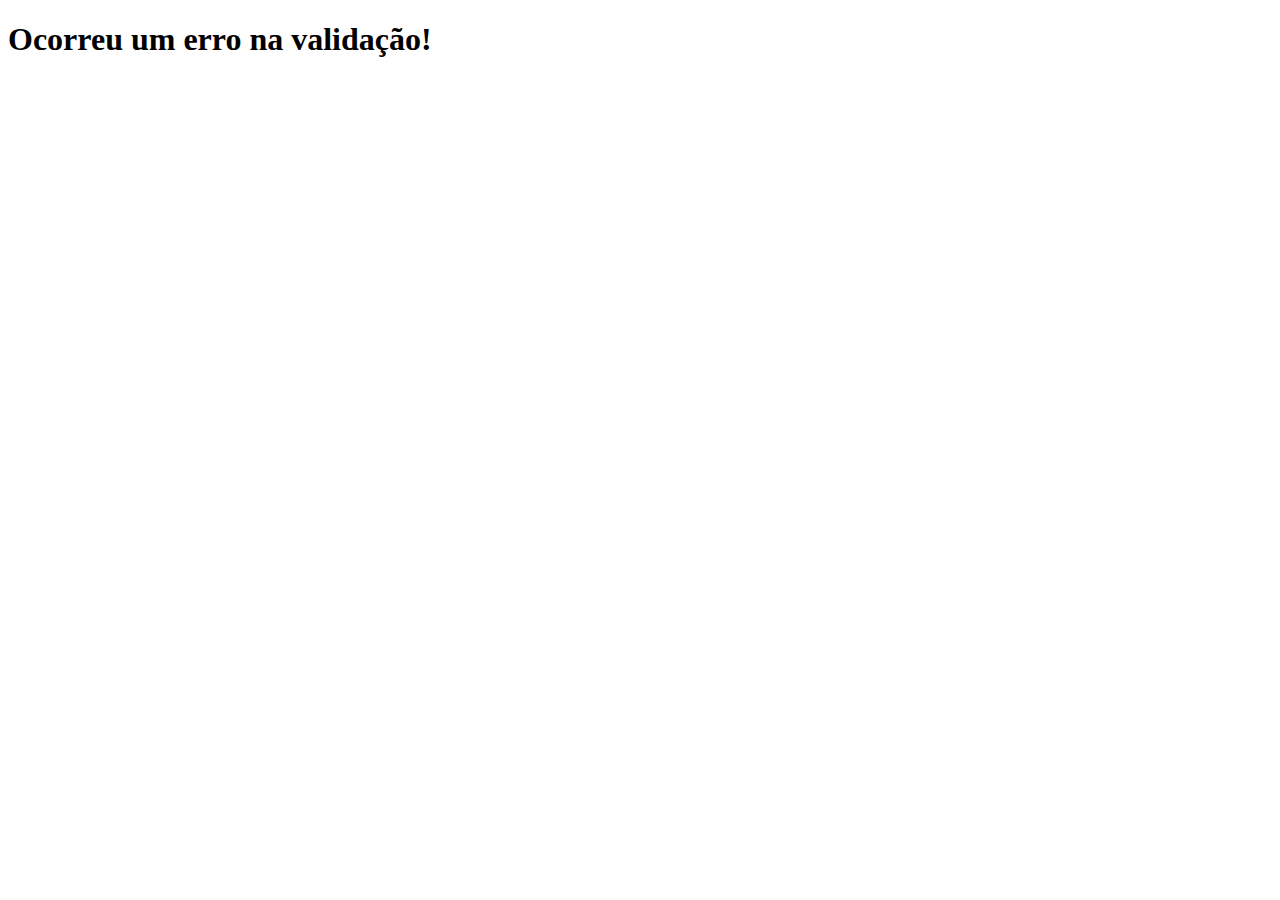
==== erro.html @ ad727cf3 "Comitado triste parte 2" ====
<!DOCTYPE html>
<html lang="pt-br">
<head>
    <meta charset="UTF-8">
    <meta http-equiv="X-UA-Compatible" content="IE=edge">
    <meta name="viewport" content="width=device-width, initial-scale=1.0">
    <title>Erro</title>
</head>
<body>
    <h1>Ocorreu um erro na validação!</h1>

</body>
</html>
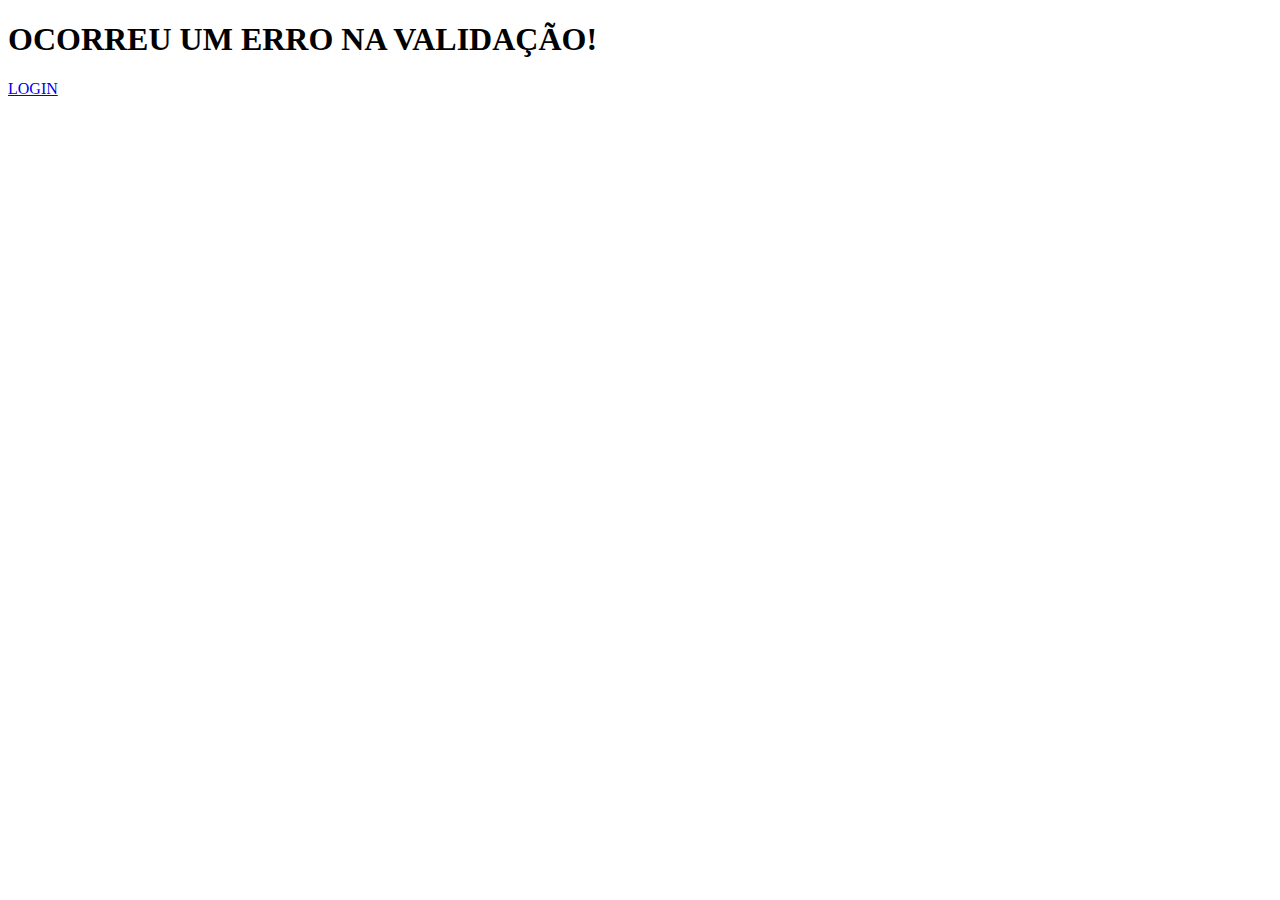
==== commit 92169f80: "COMMIT DE FILHO DA PUTA" ====
--- a/erro.html
+++ b/erro.html
@@ -4,10 +4,12 @@
     <meta charset="UTF-8">
     <meta http-equiv="X-UA-Compatible" content="IE=edge">
     <meta name="viewport" content="width=device-width, initial-scale=1.0">
-    <title>Erro</title>
+    <title>ERRO</title>
 </head>
 <body>
-    <h1>Ocorreu um erro na validação!</h1>
-
+    <h1>OCORREU UM ERRO NA VALIDAÇÃO!</h1>
+    <div>
+        <a href="./login.html">LOGIN</a>
+    </div>
 </body>
 </html>